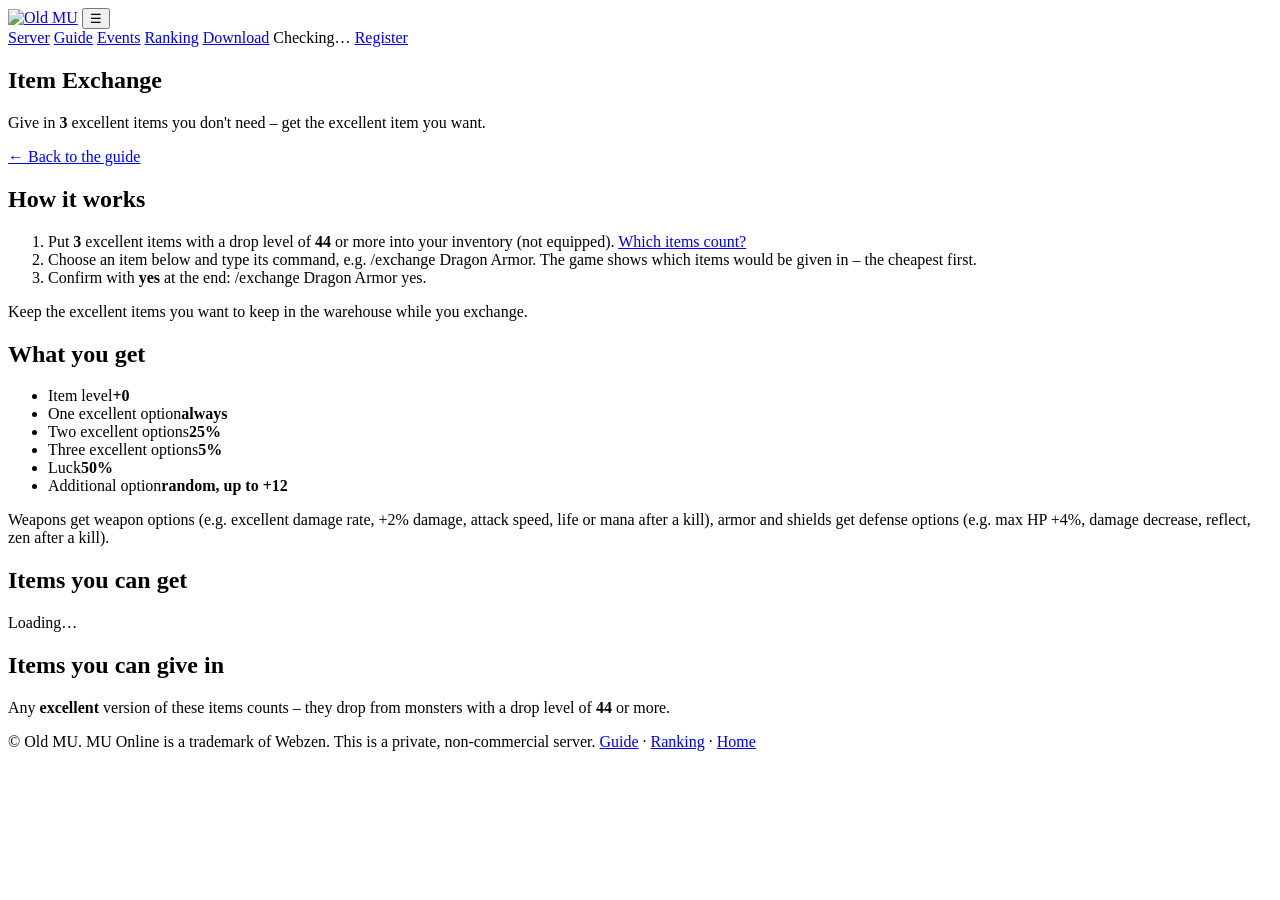
==== website/OldMuSite/wwwroot/exchange.html @ 2a3862da "feat(website): old mu website with registration, ranking and guide ASP.NET Core site outside the sol" ====
<!doctype html>
<html lang="en">
<head>
  <meta charset="utf-8">
  <meta name="viewport" content="width=device-width, initial-scale=1">
  <title>Item Exchange – Old MU</title>
  <meta name="description" content="The excellent items you can get with /exchange on Old MU, who can use them, and which items you can give in.">
  <link rel="icon" href="/favicon.ico">
  <link rel="preconnect" href="https://fonts.googleapis.com">
  <link rel="preconnect" href="https://fonts.gstatic.com" crossorigin>
  <link rel="stylesheet" href="https://fonts.googleapis.com/css2?family=Cinzel:wght@600;700;800&family=Inter:wght@400;500;600;700&display=swap">
  <link rel="stylesheet" href="/css/site.css">
  <script src="/js/site.js" defer></script>
  <script src="/js/classes.js" defer></script>
  <script src="/js/exchange.js" defer></script>
</head>
<body>
  <header class="site-header">
    <div class="wrap">
      <a class="brand" href="/" aria-label="Old MU home"><img src="/img/logo-small.webp" alt="Old MU" width="74" height="50"></a>
      <button class="menu-toggle" type="button" aria-label="Menu" aria-expanded="false">☰</button>
      <nav class="nav">
        <a href="/#info">Server</a>
        <a href="/guide.html">Guide</a>
        <a href="/#events">Events</a>
        <a href="/ranking.html">Ranking</a>
        <a href="/#start">Download</a>
        <span class="status-pill" data-status><span class="dot"></span><span data-status-text>Checking…</span></span>
        <a class="btn btn-red btn-small" href="/register.html">Register</a>
      </nav>
    </div>
  </header>

  <main>
    <section class="page-hero">
      <div class="wrap">
        <h1>Item Exchange</h1>
        <span class="ornament"></span>
        <p class="page-lead">Give in <b data-x="requiredItems">3</b> excellent items you don't need – get the excellent item you want.</p>
      </div>
    </section>

    <div class="wrap exchange-page">
      <p class="back-link"><a href="/guide.html#exchange">← Back to the guide</a></p>

      <div class="exchange-info">
        <div class="info-card">
          <h2>How it works</h2>
          <ol class="guide-steps">
            <li>Put <b data-x="requiredItems">3</b> excellent items with a drop level of <b data-x="minimumDropLevel">44</b> or more into your inventory (not equipped). <a href="#inputs">Which items count?</a></li>
            <li>Choose an item below and type its command, e.g. <span class="cmd">/exchange Dragon Armor</span>. The game shows which items would be given in – the cheapest first.</li>
            <li>Confirm with <b>yes</b> at the end: <span class="cmd">/exchange Dragon Armor yes</span>.</li>
          </ol>
          <p class="note">Keep the excellent items you want to keep in the warehouse while you exchange.</p>
        </div>
        <div class="info-card">
          <h2>What you get</h2>
          <ul class="chance-list">
            <li><span>Item level</span><b>+0</b></li>
            <li><span>One excellent option</span><b>always</b></li>
            <li><span>Two excellent options</span><b><span data-x="twoOptionsChance">25</span>%</b></li>
            <li><span>Three excellent options</span><b><span data-x="threeOptionsChance">5</span>%</b></li>
            <li><span>Luck</span><b><span data-x="luckChance">50</span>%</b></li>
            <li><span>Additional option</span><b>random, up to +<span data-x="maximumOption">12</span></b></li>
          </ul>
          <p class="note">Weapons get weapon options (e.g. excellent damage rate, +2% damage, attack speed, life or mana after a kill), armor and shields get defense options (e.g. max HP +4%, damage decrease, reflect, zen after a kill).</p>
        </div>
      </div>

      <div class="exchange-message" data-message hidden></div>

      <h2 class="exchange-heading">Items you can get</h2>
      <div class="class-tabs" data-class-tabs></div>
      <div class="category-tabs" data-category-tabs></div>
      <div class="item-grid" data-targets><p class="empty">Loading…</p></div>

      <h2 class="exchange-heading" id="inputs">Items you can give in</h2>
      <p class="inputs-lead">Any <b>excellent</b> version of these items counts – they drop from monsters with a drop level of <b data-x="minimumDropLevel">44</b> or more.</p>
      <div class="inputs" data-inputs></div>
    </div>
  </main>

  <footer class="site-footer">
    <div class="wrap">
      <span>© Old MU. MU Online is a trademark of Webzen. This is a private, non-commercial server.</span>
      <span><a href="/guide.html">Guide</a> · <a href="/ranking.html">Ranking</a> · <a href="/">Home</a></span>
    </div>
  </footer>
</body>
</html>
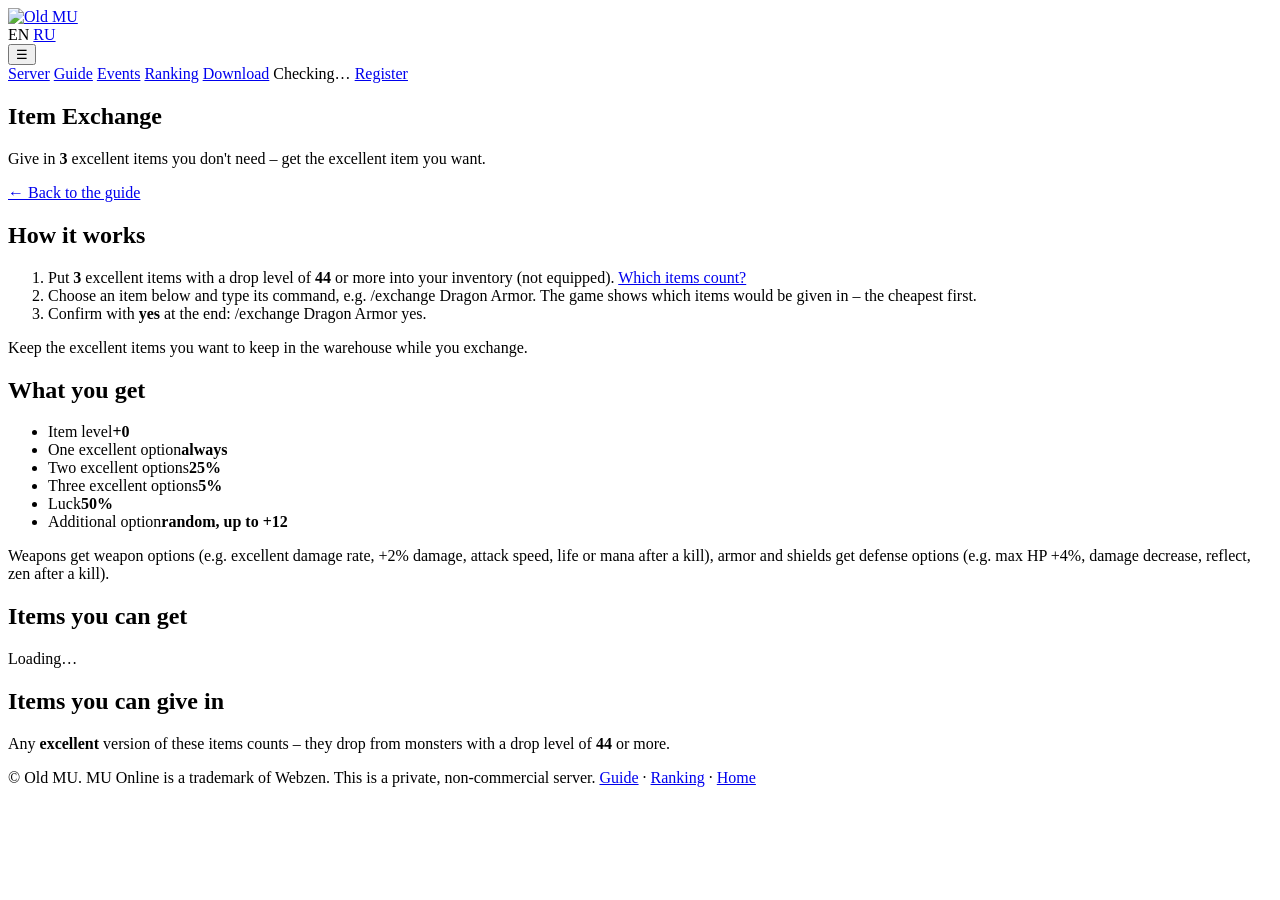
==== commit 438313b1: "feat(website): russian pages and language switch Co-Authored-By: Claude Opus 5.5 <noreply@anthropic." ====
--- a/website/OldMuSite/wwwroot/exchange.html
+++ b/website/OldMuSite/wwwroot/exchange.html
@@ -9,7 +9,8 @@
   <link rel="preconnect" href="https://fonts.googleapis.com">
   <link rel="preconnect" href="https://fonts.gstatic.com" crossorigin>
   <link rel="stylesheet" href="https://fonts.googleapis.com/css2?family=Cinzel:wght@600;700;800&family=Inter:wght@400;500;600;700&display=swap">
-  <link rel="stylesheet" href="/css/site.css">
+  <link rel="stylesheet" href="/css/site.css?v=languages">
+  <script src="/js/localization.js" defer></script>
   <script src="/js/site.js" defer></script>
   <script src="/js/classes.js" defer></script>
   <script src="/js/exchange.js" defer></script>
@@ -18,6 +19,10 @@
   <header class="site-header">
     <div class="wrap">
       <a class="brand" href="/" aria-label="Old MU home"><img src="/img/logo-small.webp" alt="Old MU" width="74" height="50"></a>
+      <div class="language-switch" role="group" aria-label="Change language">
+        <span lang="en" aria-current="true" aria-label="English">EN</span>
+        <a lang="ru" hreflang="ru" aria-label="Русский" href="/ru/exchange.html" data-language-link>RU</a>
+      </div>
       <button class="menu-toggle" type="button" aria-label="Menu" aria-expanded="false">☰</button>
       <nav class="nav">
         <a href="/#info">Server</a>
